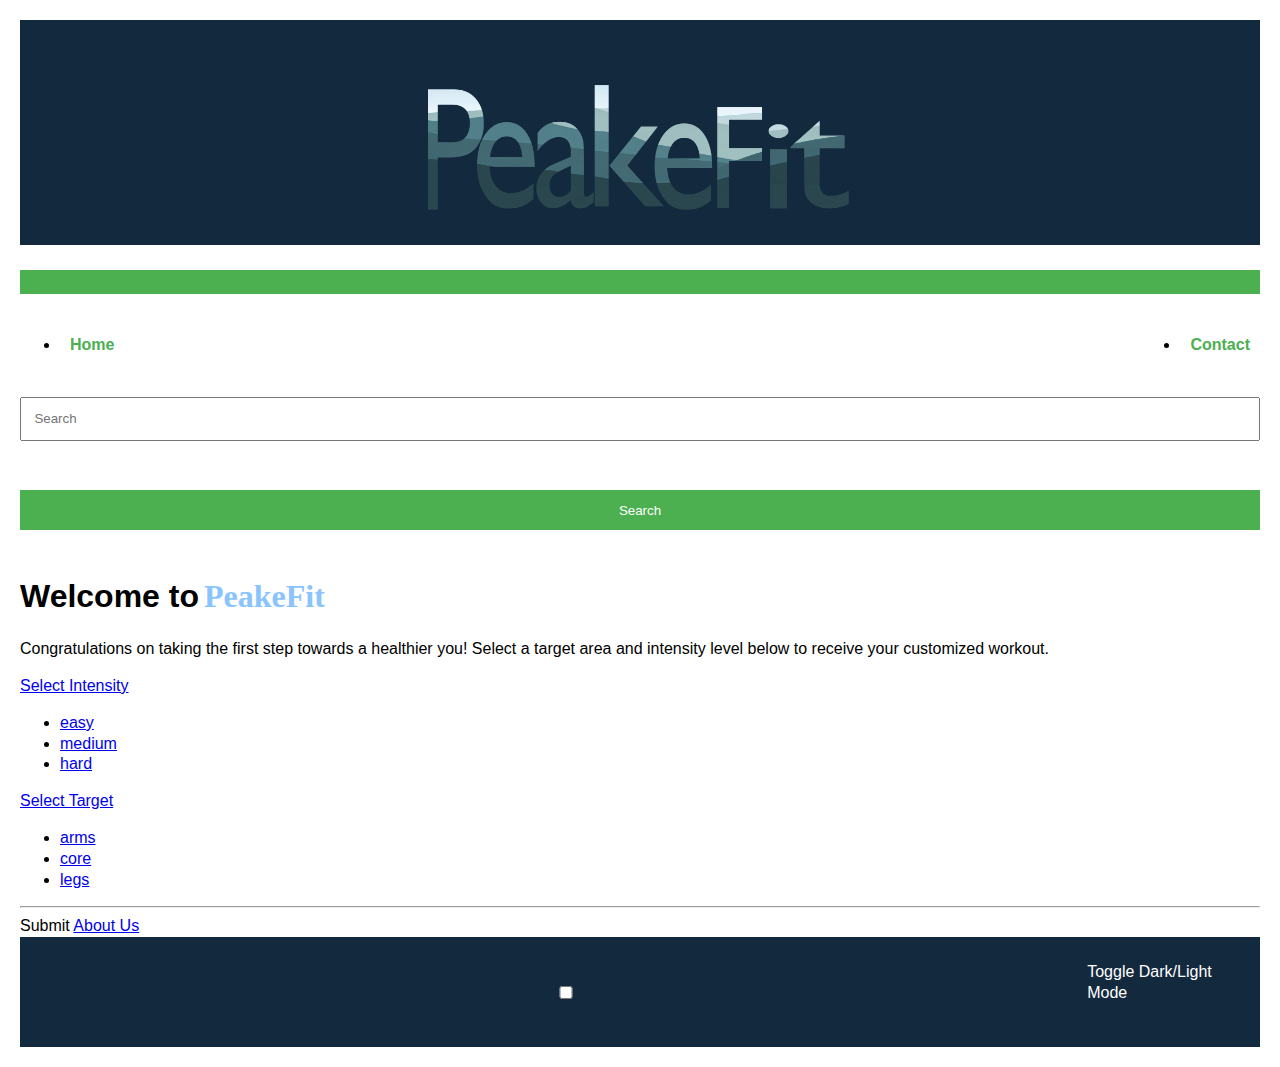
==== index.html @ b2d60455 "added the new logo to index as well as stylesheet" ====
<!doctype html>
<html lang="en">
  <head>
    <meta charset="utf-8">
    <meta name="viewport" content="width=device-width, initial-scale=1">
    <title>PeakeFit</title>
    <link href="https://cdn.jsdelivr.net/npm/bootstrap@5.3.2/dist/css/bootstrap.min.css" rel="stylesheet" integrity="sha384-T3c6CoIi6uLrA9TneNEoa7RxnatzjcDSCmG1MXxSR1GAsXEV/Dwwykc2MPK8M2HN" crossorigin="anonymous">
    <link rel="stylesheet" href="stylesheet.css">
   
  </head>
  <body>
    <header>
      <a class="navbar-brand" href="#">
        <!--logo-->
      <nav><img src="images\Peake.png" alt="Logo"></nav>
      </a>
    </header> 
    <nav class="navbar navbar-expand-lg navbar-dark bg-dark">
      <div class="container">
        <button class="navbar-toggler" type="button" data-bs-toggle="collapse" data-bs-target="#navbarSupportedContent" aria-controls="navbarSupportedContent" aria-expanded="false" aria-label="Toggle navigation">
          <span class="navbar-toggler-icon"></span>
        </button>
        <div class="collapse navbar-collapse" id="navbarSupportedContent">
          <ul class="navbar-nav me-auto mb-2 mb-lg-0">
            <li class="nav-item">
              <a class="nav-link active" aria-current="page" href="#">Home</a>
            </li>
            <li class="nav-item">
              <a class="nav-link" href="#">Contact</a>
            </li>
          </ul>
          <form class="d-flex" role="search">
            <input class="form-control me-2" type="search" placeholder="Search" aria-label="Search">
            <button class="btn btn-outline-success" type="submit">Search</button>
          </form>
        </div>
      </div>
    </nav>

    <div class="container my-5">
      <h1>Welcome to</h1>
      <div class="col-lg-8 px-0">
        <p class="fs-5">Congratulations on taking the first step towards a healthier you! Select a target area and intensity level below to receive your customized workout.</p>
        <div class="nav-item dropdown">
          <a class="nav-link dropdown-toggle" href="#" id="navbarDropdown" role="button" data-bs-toggle="dropdown" aria-expanded="false">
            Select Intensity
          </a>
          <ul class="dropdown-menu dropdown-intensity" aria-labelledby="navbarDropdown">
            <li><a class="dropdown-item-intensity" href="#">easy</a></li>
            <li><a class="dropdown-item-intensity" href="#">medium</a></li>
            <li><a class="dropdown-item-intensity" href="#">hard</a></li>
          </ul>
        </div>
        <div class="nav-item dropdown">
          <a class="nav-link dropdown-toggle" href="#" id="navbarDropdown" role="button" data-bs-toggle="dropdown" aria-expanded="false">
            Select Target
          </a>
          <ul class="dropdown-menu dropdown-target" aria-labelledby="navbarDropdown">
            <li><a class="dropdown-item-target" href="#">arms</a></li>
            <li><a class="dropdown-item-target" href="#">core</a></li>
            <li><a class="dropdown-item-target" href="#">legs</a></li>
          </ul>
        </div>
        <!-- redirect script-->
        <hr class="col-1 my-4">
        <a class="btn btn-primary" id="submit">Submit</a>
        <a href="aboutUs.html"class="btn btn-secondary">About Us</a>
        
       </div>
      <footer>
        <input type="checkbox" class="btn-check" id="btn-check" autocomplete="off">
        <label class="btn btn-primary" id="toggle-label" for="btn-check">Toggle Dark/Light Mode</label>
      </footer>
    </div>

    <script src="https://cdn.jsdelivr.net/npm/bootstrap@5.3.2/dist/js/bootstrap.bundle.min.js" integrity="sha384-C6RzsynM9kWDrMNeT87bh95OGNyZPhcTNXj1NW7RuBCsyN/o0jlpcV8Qyq46cDfL" crossorigin="anonymous"></script>
    <script src="main.js"></script>
  </body>
</html>
---- stylesheet.css ----
/* Default theme variables (Light Mode) */
:root {
  --bg-color: #ffffff;
  --text-color: #000000;
  --link-color: #4CAF50;
}

/* Dark Mode theme variables */
[data-theme="dark"] {
  --bg-color: #121212;
  --text-color: #ffffff;
  --link-color: #90caf9;
}

/* Apply theme variables */
body {
  background-color: var(--bg-color);
  color: var(--text-color);
  font-family: Arial, sans-serif;
  margin: 0;
  padding: 20px;
}

nav a {
  color: var(--link-color);
  text-decoration: none;
  margin: 0 10px;
}

nav a:hover {
  text-decoration: underline;
}

button {
  margin: 20px 0;
  padding: 10px 20px;
  background-color: var(--link-color);
  color: var(--bg-color);
  border: none;
  cursor: pointer;
}

.navbar-brand {
  font-family:'Franklin Gothic Medium', 'Arial Narrow', Arial, sans-serif;
  font-size:xx-large ;
  align-items: center; 
  max-height: 200px;
 }
.hover-btn {
  padding: 10px 20px;
  font-size: 16px;
  cursor: pointer; /* Default cursor for clickable elements */
  transition: background-color 0.3s ease;
}

.hover-btn:hover {
  background-color: #4CAF50; /* Change background on hover */
  color: white;
}

.hover-box {
  width: 200px;
  height: 200px;
  background-color: lightblue;
  margin-top: 20px;
  transition: background-color 0.3s ease;
}

.hover-box:hover {
  background-color: lightcoral; /* Change color on hover */
}

/* Custom cursor styles */
body.custom-cursor {
  cursor: url('https://cdn.jsdelivr.net/gh/konvajs/konva@v2.9.0/examples/images/cursor.svg'), auto;
}

body {
    display: flex;
    flex-direction: column;
    line-height: 1.3;
  }
  
  header {
    display: flex;
    justify-content: center;
    align-items: center;
    padding: 1%;
    background-color: #13293d;
    color: #fff;  
  }
nav img{
  height: 600px;
  align-items: center;
  justify-content: center;
  padding: 0 20px;
  display: flex;
  box-sizing: border-box;
} 
  h1 {
    font-size: 200%;
  }
  
  /* Added the rest of the header text */
  h1::after {
    font-family: Impact;
    content: 'PeakeFit';
    color: #8ac4ff;
    margin-left: 5px;
  }
  
  h2 {
    margin: 2% 0;
    font-size: 180%;
  }
  
  h3 {
    margin: 2% 0;
    font-size: 150%;
  }
  
  /* Added asterisk before every h3 heading */
  h3::before {
    font-family: Impact;
    content: '\273A';
    color: #772014;
    margin-right: 5px;
  }
  
  /* Added symbols before and after the nav links */
  
  nav ul {
    display: flex;
    justify-content: space-between;
    min-width: 300px;
  }
  
  nav a {
    color: #b9C6ae;
    font-weight: bold;
    text-decoration: none;
    color: var(--link-color);
    margin: 0 10px;
  }
  
  nav a:hover {
    color: #fff;
    text-decoration: underline;
  }
  
  main {
    display: flex;
    flex: 1 1 0;
    max-width: 1200px;
    margin: 2% auto;
  }
  
  section {
    flex: 1 1 0;
    padding-right: 5%;
  }
  
  article {
    border-bottom: 1px solid #d8a47f;
  }
  
  article p {
    margin: 2% 0;
    font-size: 110%;
  }
  
  article ul {
    margin-left: 5%;
    margin-bottom: 2%;
    font-size: 110%;
    list-style: circle;
  }
  
  aside {
    width: 25%;
  }
  
  aside h2 {
    font-size: 150%;
  }
  
  input,
  button {
    width: 100%;
    margin: 2% 0;
    padding: 1%;
  }
  
  footer {
    display: flex;
    justify-content: right;
    padding: 2%;
    background-color: #13293d;
    color: #fff;
  }

 
  
  
  @media screen and (max-width: 768px) {
    header, main {
      flex-direction: column;
    }
  }
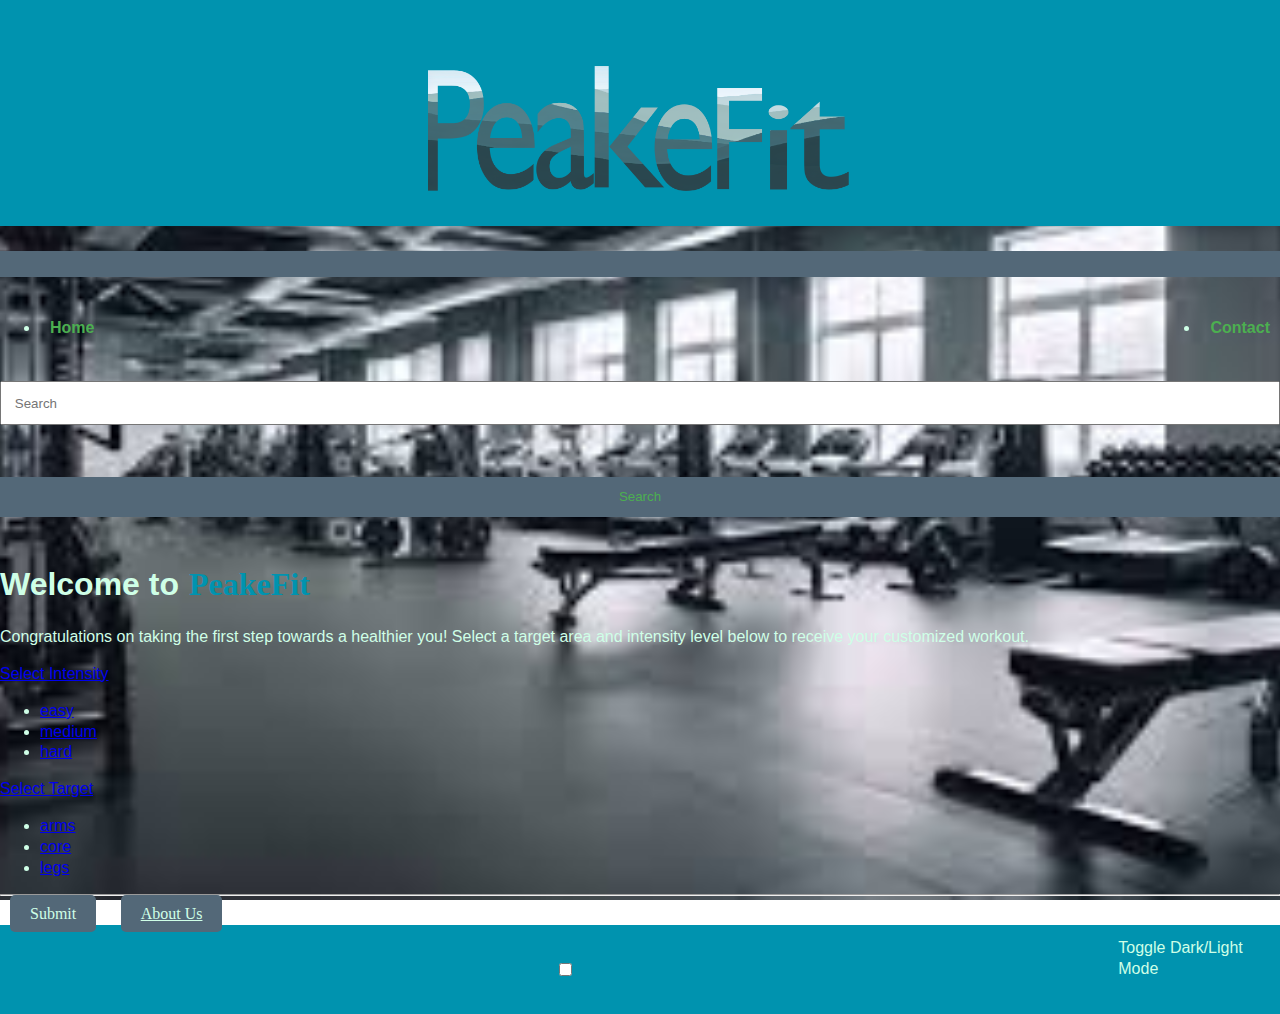
==== commit 88ff56a0: "added new color for dark and light mode since the backgrounnd  image made it to dark to really tell " ====
--- a/index.html
+++ b/index.html
@@ -63,8 +63,8 @@
         </div>
         <!-- redirect script-->
         <hr class="col-1 my-4">
-        <a class="btn btn-primary" id="submit">Submit</a>
-        <a href="aboutUs.html"class="btn btn-secondary">About Us</a>
+        <a class="aboutUsbtn" id="submit">Submit</a>
+        <a href="aboutUs.html"class="aboutUsbtn">About Us</a>
         
        </div>
       <footer>
--- a/stylesheet.css
+++ b/stylesheet.css
@@ -1,8 +1,8 @@
 /* Default theme variables (Light Mode) */
 :root {
-  --bg-color: #ffffff;
-  --text-color: #000000;
+  --text-color: #cfffe7;
   --link-color: #4CAF50;
+  --header-color: #0093AF;
 }
 
 /* Dark Mode theme variables */
@@ -10,15 +10,27 @@
   --bg-color: #121212;
   --text-color: #ffffff;
   --link-color: #90caf9;
-}
-
-/* Apply theme variables */
+  header {
+    background-color: #13293d;
+  }
+  footer{
+    background-color:#13293d ;
+  }
+}
+  
+/*Apply theme variables */
+
 body {
-  background-color: var(--bg-color);
-  color: var(--text-color);
+  
+  color:#cfffe7;
   font-family: Arial, sans-serif;
   margin: 0;
-  padding: 20px;
+  padding:0;
+  background-image:url('images/gym.jpg');
+  background-repeat: no-repeat;
+  background-size: cover;
+  background-position: center;
+  background-attachment: fixed;
 }
 
 nav a {
@@ -34,8 +46,8 @@
 button {
   margin: 20px 0;
   padding: 10px 20px;
-  background-color: var(--link-color);
-  color: var(--bg-color);
+  background-color: #536878;
+  color: var(--link-color);
   border: none;
   cursor: pointer;
 }
@@ -69,6 +81,23 @@
 .hover-box:hover {
   background-color: lightcoral; /* Change color on hover */
 }
+/* created a submit and about me buttonn to be able to change color*/
+.aboutUsbtn{
+background-color:#536878;
+color:#cfffe7 ;
+font-family:'Franklin Gothic Medium', 'Arial Narrow, Arial, sans-serif';
+margin: 20px 10px;
+padding: 10px 20px;
+font-size: 16px;
+border-radius: 5px;
+
+}
+.aboutUsbtn:hover {
+  background-color:#4CAF50;
+  color: #cfffe7;
+  transform: scale(1.05); /* Slight zoom-in effect */
+}
+
 
 /* Custom cursor styles */
 body.custom-cursor {
@@ -86,7 +115,7 @@
     justify-content: center;
     align-items: center;
     padding: 1%;
-    background-color: #13293d;
+    background-color: var(--header-color);
     color: #fff;  
   }
 nav img{
@@ -105,8 +134,8 @@
   h1::after {
     font-family: Impact;
     content: 'PeakeFit';
-    color: #8ac4ff;
-    margin-left: 5px;
+    color: #0093AF;
+    margin-left: 10px;
   }
   
   h2 {
@@ -136,7 +165,7 @@
   }
   
   nav a {
-    color: #b9C6ae;
+    color: #cfffe7;
     font-weight: bold;
     text-decoration: none;
     color: var(--link-color);
@@ -194,9 +223,10 @@
   footer {
     display: flex;
     justify-content: right;
-    padding: 2%;
-    background-color: #13293d;
-    color: #fff;
+    padding: 1%;
+    background-color: var(--header-color);
+    color: #cfffe7;
+    align-content:right;
   }
 
  
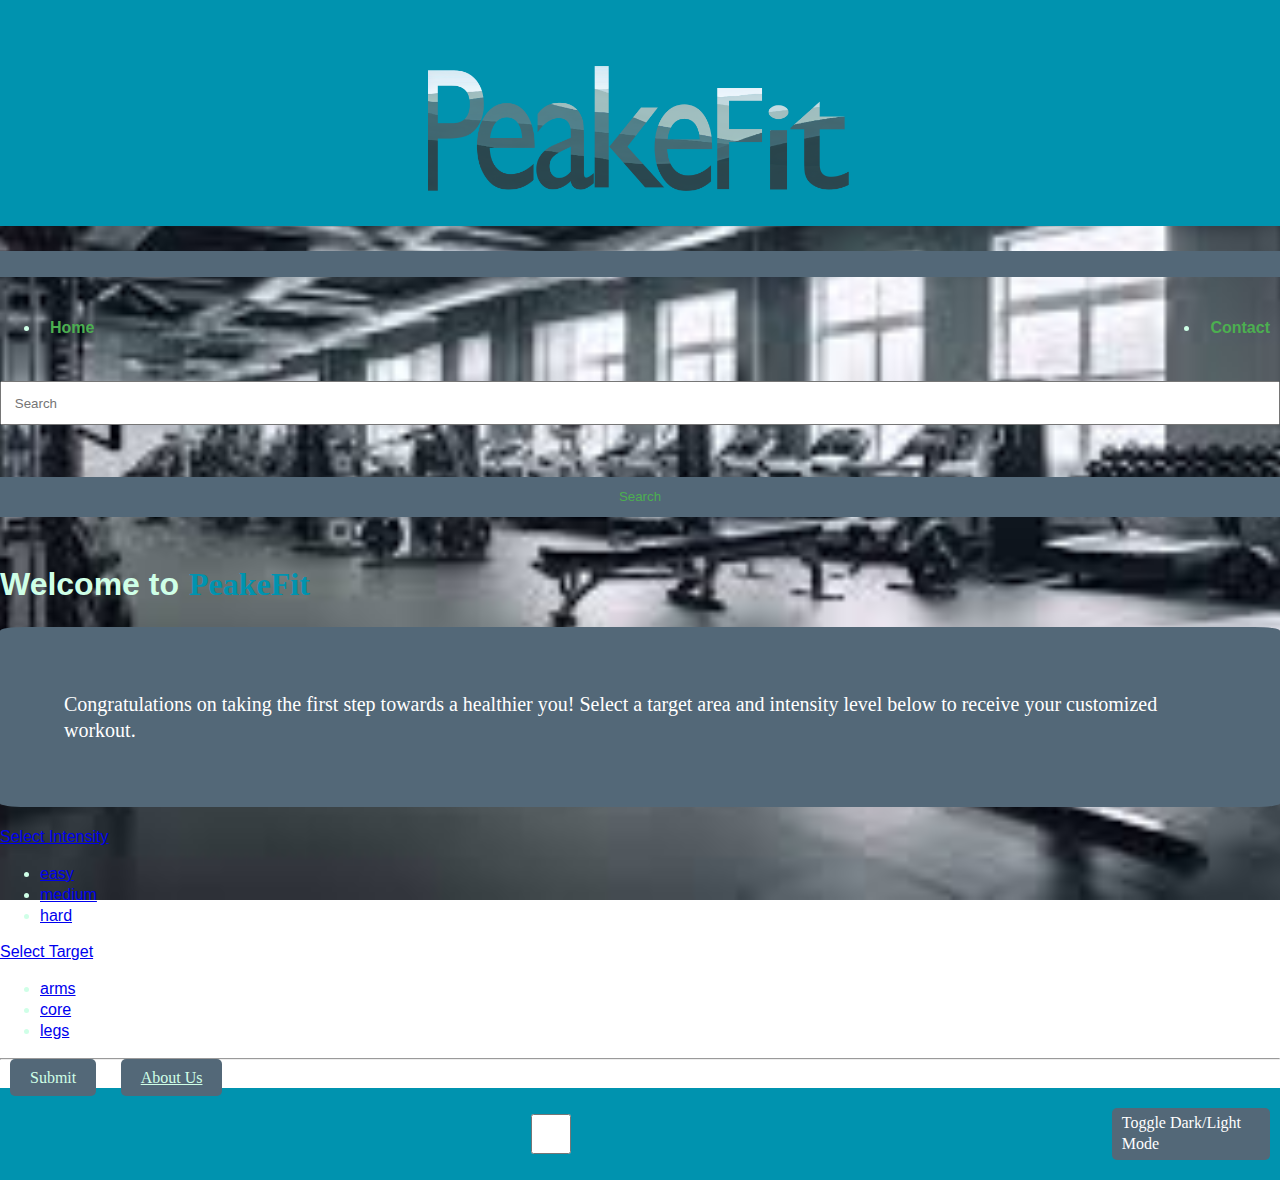
==== commit 7d89f811: "adjust the color for the drklightmode button" ====
--- a/index.html
+++ b/index.html
@@ -40,7 +40,7 @@
     <div class="container my-5">
       <h1>Welcome to</h1>
       <div class="col-lg-8 px-0">
-        <p class="fs-5">Congratulations on taking the first step towards a healthier you! Select a target area and intensity level below to receive your customized workout.</p>
+        <p class="intro" id="intro">Congratulations on taking the first step towards a healthier you! Select a target area and intensity level below to receive your customized workout.</p>
         <div class="nav-item dropdown">
           <a class="nav-link dropdown-toggle" href="#" id="navbarDropdown" role="button" data-bs-toggle="dropdown" aria-expanded="false">
             Select Intensity
@@ -69,7 +69,7 @@
        </div>
       <footer>
         <input type="checkbox" class="btn-check" id="btn-check" autocomplete="off">
-        <label class="btn btn-primary" id="toggle-label" for="btn-check">Toggle Dark/Light Mode</label>
+        <label class="btnDrkmode" id="toggle-label" for="btn-check">Toggle Dark/Light Mode</label>
       </footer>
     </div>
 
--- a/stylesheet.css
+++ b/stylesheet.css
@@ -50,6 +50,15 @@
   color: var(--link-color);
   border: none;
   cursor: pointer;
+}
+.btnDrkmode{
+  background-color: #536878;
+  color: #fff;
+  font-family:'Franklin Gothic Medium', 'Arial Narrow, Arial, sans-serif';
+  margin: 20px 10px;
+  padding: 5px 10px;
+  font-size: 16px;
+  border-radius: 5px;
 }
 
 .navbar-brand {
@@ -97,8 +106,17 @@
   color: #cfffe7;
   transform: scale(1.05); /* Slight zoom-in effect */
 }
-
-
+/* update the the container color in intro content*/
+.intro{
+    font-family:'Franklin Gothic Medium', 'Arial Narrow, Arial, sans-serif'; 
+    background-color:#536878;
+    font-size: 20px;
+    color: #fff;
+    border-radius: 2%;
+    padding: 5%;
+    justify-content: center;
+    align-content: center;
+  }
 /* Custom cursor styles */
 body.custom-cursor {
   cursor: url('https://cdn.jsdelivr.net/gh/konvajs/konva@v2.9.0/examples/images/cursor.svg'), auto;
@@ -219,20 +237,19 @@
     margin: 2% 0;
     padding: 1%;
   }
-  
+  /* updated the colors in footer to better emulate dark and light mode*/
   footer {
     display: flex;
     justify-content: right;
-    padding: 1%;
+    padding: 0%;
     background-color: var(--header-color);
     color: #cfffe7;
     align-content:right;
-  }
-
- 
-  
-  
-  @media screen and (max-width: 768px) {
+    
+}
+/* changiing the color of the btn in lightmode*/
+
+@media screen and (max-width: 768px) {
     header, main {
       flex-direction: column;
     }
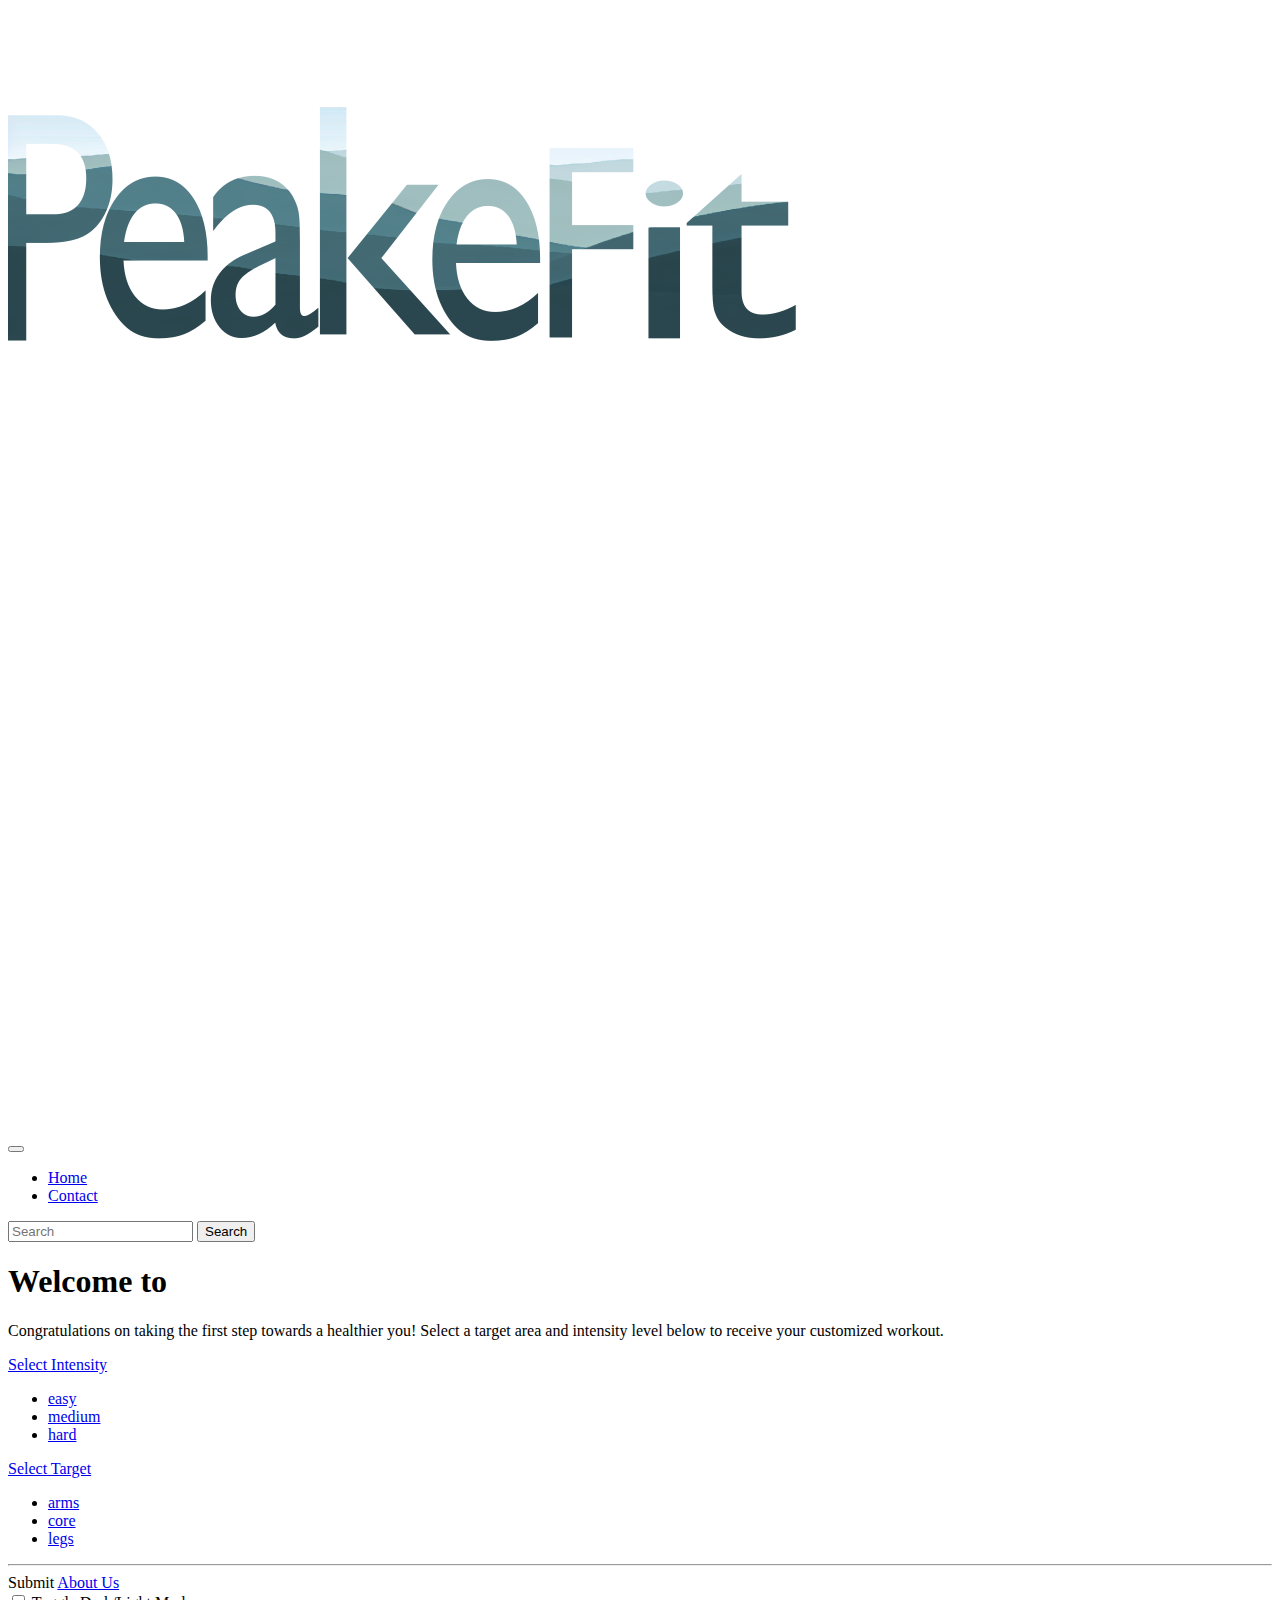
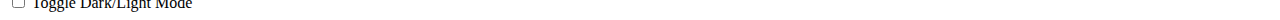
==== commit bfd77ba6: "cleaned index" ====
--- a/index.html
+++ b/index.html
@@ -3,23 +3,24 @@
   <head>
     <meta charset="utf-8">
     <meta name="viewport" content="width=device-width, initial-scale=1">
-    <title>PeakeFit</title>
-    <link href="https://cdn.jsdelivr.net/npm/bootstrap@5.3.2/dist/css/bootstrap.min.css" rel="stylesheet" integrity="sha384-T3c6CoIi6uLrA9TneNEoa7RxnatzjcDSCmG1MXxSR1GAsXEV/Dwwykc2MPK8M2HN" crossorigin="anonymous">
-    <link rel="stylesheet" href="stylesheet.css">
-   
+      <title>PeakeFit</title>
+        <link href="https://cdn.jsdelivr.net/npm/bootstrap@5.3.2/dist/css/bootstrap.min.css" rel="stylesheet" integrity="sha384-T3c6CoIi6uLrA9TneNEoa7RxnatzjcDSCmG1MXxSR1GAsXEV/Dwwykc2MPK8M2HN" crossorigin="anonymous">
+        <link 
   </head>
+
   <body>
     <header>
       <a class="navbar-brand" href="#">
-        <!--logo-->
-      <nav><img src="images\Peake.png" alt="Logo"></nav>
+          <!--logo-->
+            <nav><img src="images\Peake.png" alt="Logo"></nav>
       </a>
-    </header> 
-    <nav class="navbar navbar-expand-lg navbar-dark bg-dark">
-      <div class="container">
-        <button class="navbar-toggler" type="button" data-bs-toggle="collapse" data-bs-target="#navbarSupportedContent" aria-controls="navbarSupportedContent" aria-expanded="false" aria-label="Toggle navigation">
-          <span class="navbar-toggler-icon"></span>
-        </button>
+    </header>
+    <!--nav bar thats part of the bootstrap --> 
+      <nav class="navbar navbar-expand-lg navbar-dark bg-dark">
+        <div class="container">
+          <button class="navbar-toggler" type="button" data-bs-toggle="collapse" data-bs-target="#navbarSupportedContent" aria-controls="navbarSupportedContent" aria-expanded="false" aria-label="Toggle navigation">
+            <span class="navbar-toggler-icon"></span>
+          </button>
         <div class="collapse navbar-collapse" id="navbarSupportedContent">
           <ul class="navbar-nav me-auto mb-2 mb-lg-0">
             <li class="nav-item">
@@ -31,20 +32,20 @@
           </ul>
           <form class="d-flex" role="search">
             <input class="form-control me-2" type="search" placeholder="Search" aria-label="Search">
-            <button class="btn btn-outline-success" type="submit">Search</button>
+              <button class="btn btn-outline-success" type="submit">Search</button>
           </form>
         </div>
-      </div>
-    </nav>
+        </div>
+      </nav>
 
-    <div class="container my-5">
-      <h1>Welcome to</h1>
-      <div class="col-lg-8 px-0">
-        <p class="intro" id="intro">Congratulations on taking the first step towards a healthier you! Select a target area and intensity level below to receive your customized workout.</p>
+        <div class="container my-5">
+            <h1>Welcome to</h1>
+        <div class="col-lg-8 px-0">
+            <p class="intro" id="intro">Congratulations on taking the first step towards a healthier you! Select a target area and intensity level below to receive your customized workout.</p>
         <div class="nav-item dropdown">
-          <a class="nav-link dropdown-toggle" href="#" id="navbarDropdown" role="button" data-bs-toggle="dropdown" aria-expanded="false">
+            <a class="nav-link dropdown-toggle" href="#" id="navbarDropdown" role="button" data-bs-toggle="dropdown" aria-expanded="false">
             Select Intensity
-          </a>
+            </a>
           <ul class="dropdown-menu dropdown-intensity" aria-labelledby="navbarDropdown">
             <li><a class="dropdown-item-intensity" href="#">easy</a></li>
             <li><a class="dropdown-item-intensity" href="#">medium</a></li>
@@ -52,9 +53,9 @@
           </ul>
         </div>
         <div class="nav-item dropdown">
-          <a class="nav-link dropdown-toggle" href="#" id="navbarDropdown" role="button" data-bs-toggle="dropdown" aria-expanded="false">
+            <a class="nav-link dropdown-toggle" href="#" id="navbarDropdown" role="button" data-bs-toggle="dropdown" aria-expanded="false">
             Select Target
-          </a>
+            </a>
           <ul class="dropdown-menu dropdown-target" aria-labelledby="navbarDropdown">
             <li><a class="dropdown-item-target" href="#">arms</a></li>
             <li><a class="dropdown-item-target" href="#">core</a></li>
@@ -62,18 +63,16 @@
           </ul>
         </div>
         <!-- redirect script-->
-        <hr class="col-1 my-4">
-        <a class="aboutUsbtn" id="submit">Submit</a>
-        <a href="aboutUs.html"class="aboutUsbtn">About Us</a>
-        
-       </div>
-      <footer>
+          <hr class="col-1 my-4">
+            <a class="aboutUsbtn" id="submit">Submit</a>
+            <a href="aboutUs.html"class="aboutUsbtn">About Us</a>
+        </div>
+  <footer>
         <input type="checkbox" class="btn-check" id="btn-check" autocomplete="off">
         <label class="btnDrkmode" id="toggle-label" for="btn-check">Toggle Dark/Light Mode</label>
-      </footer>
-    </div>
-
-    <script src="https://cdn.jsdelivr.net/npm/bootstrap@5.3.2/dist/js/bootstrap.bundle.min.js" integrity="sha384-C6RzsynM9kWDrMNeT87bh95OGNyZPhcTNXj1NW7RuBCsyN/o0jlpcV8Qyq46cDfL" crossorigin="anonymous"></script>
+  </footer>
+        </div>
+      <script src="https://cdn.jsdelivr.net/npm/bootstrap@5.3.2/dist/js/bootstrap.bundle.min.js" integrity="sha384-C6RzsynM9kWDrMNeT87bh95OGNyZPhcTNXj1NW7RuBCsyN/o0jlpcV8Qyq46cDfL" crossorigin="anonymous"></script>
     <script src="main.js"></script>
   </body>
 </html>
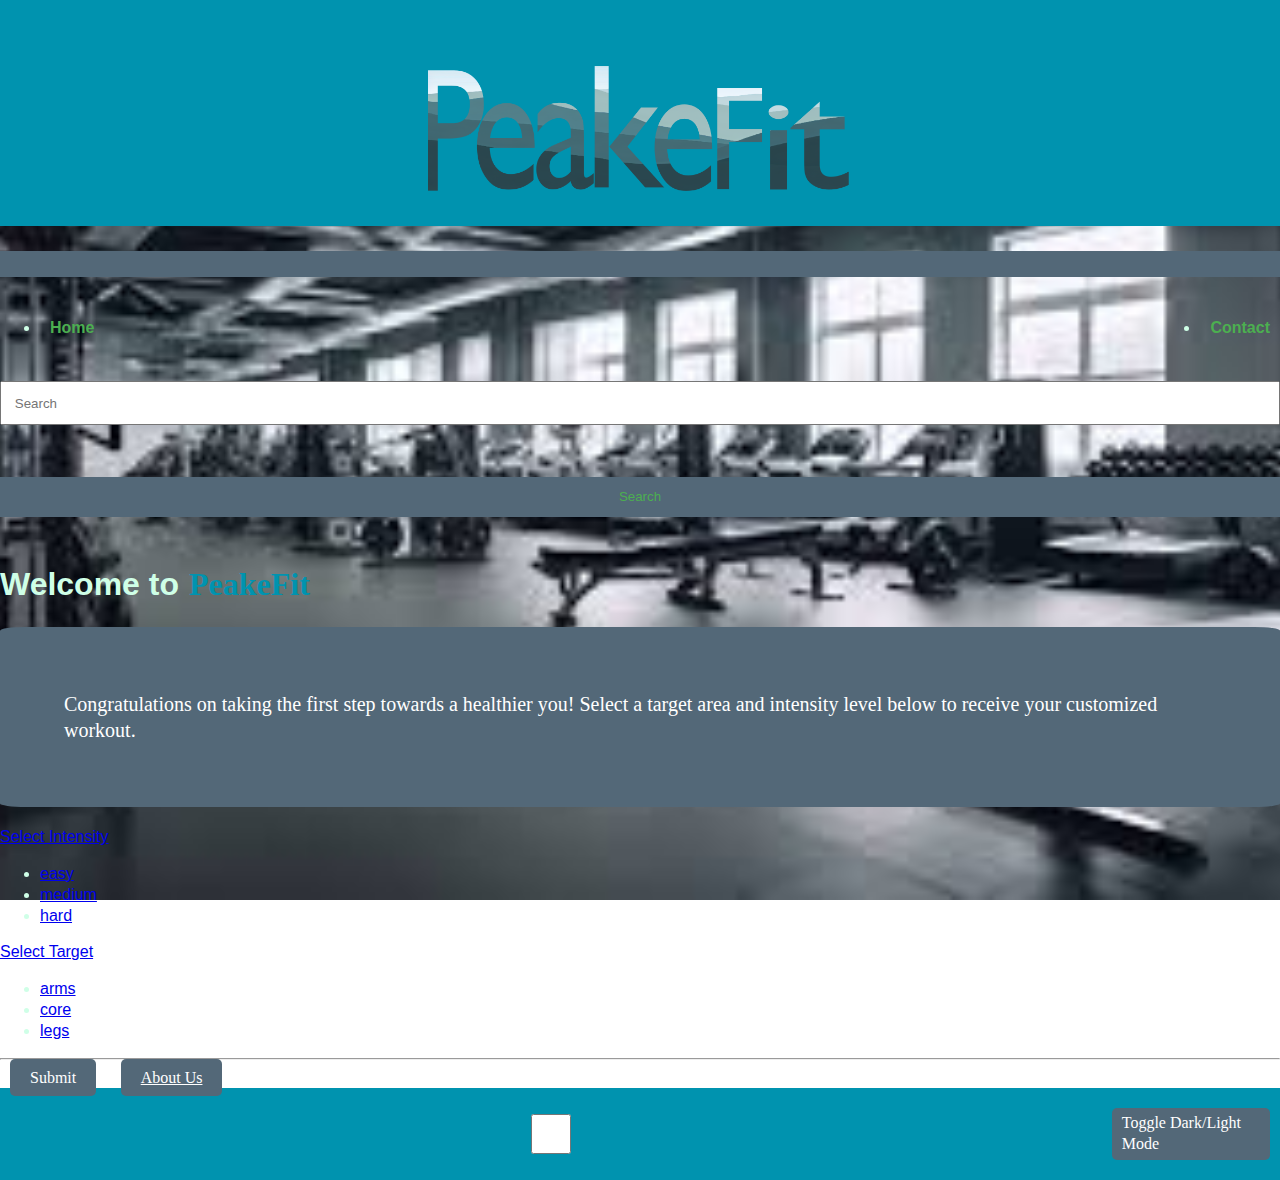
==== commit 1fced92b: "fixed stylesheet" ====
--- a/index.html
+++ b/index.html
@@ -5,8 +5,8 @@
     <meta name="viewport" content="width=device-width, initial-scale=1">
       <title>PeakeFit</title>
         <link href="https://cdn.jsdelivr.net/npm/bootstrap@5.3.2/dist/css/bootstrap.min.css" rel="stylesheet" integrity="sha384-T3c6CoIi6uLrA9TneNEoa7RxnatzjcDSCmG1MXxSR1GAsXEV/Dwwykc2MPK8M2HN" crossorigin="anonymous">
-        <link 
-  </head>
+        <link href="stylesheet.css" rel="stylesheet">
+    </head>
 
   <body>
     <header>
--- a/stylesheet.css
+++ b/stylesheet.css
@@ -0,0 +1,234 @@
+/* Default theme variables (Light Mode) */
+:root {
+  --text-color: #cfffe7;
+  --link-color: #4CAF50;
+  --header-color: #0093AF;
+}
+/* Dark Mode theme variables */
+[data-theme="dark"] {
+  --bg-color: #121212;
+  --text-color: #ffffff;
+  --link-color: #90caf9;
+  header {
+    background-color: #13293d;
+  }
+  footer{
+    background-color:#13293d ;
+  }
+}
+  /*Apply theme variables */
+
+body {
+  color:#cfffe7;
+  font-family: Arial, sans-serif;
+  margin: 0;
+  padding:0;
+  background-image:url('images/gym.jpg');
+  background-repeat: no-repeat;
+  background-size: cover;
+  background-position: center;
+  background-attachment: fixed;
+}
+
+nav a {
+  color: var(--link-color);
+  text-decoration: none;
+  margin: 0 10px;
+}
+
+nav a:hover {
+  text-decoration: underline;
+}
+
+button {
+  margin: 20px 0;
+  padding: 10px 20px;
+  background-color: #536878;
+  color: var(--link-color);
+  border: none;
+  cursor: pointer;
+
+}
+/* classes*/
+  .btnDrkmode{
+  background-color: #536878;
+  color: #fff;
+  font-family:'Franklin Gothic Medium', 'Arial Narrow, Arial, sans-serif';
+  margin: 20px 10px;
+  padding: 5px 10px;
+  font-size: 16px;
+  border-radius: 5px;
+  }
+
+  .navbar-brand {
+  font-family:'Franklin Gothic Medium', 'Arial Narrow', Arial, sans-serif;
+  font-size:xx-large ;
+  align-items: center; 
+  max-height: 200px;
+ }
+  .hover-btn {
+  padding: 10px 20px;
+  font-size: 16px;
+  cursor: pointer; /* Default cursor for clickable elements */
+  transition: background-color 0.3s ease;
+  }
+
+  .hover-btn:hover {
+  background-color: #4CAF50; /* Change background on hover */
+  color: white;
+  }
+  .hover-box {
+  width: 200px;
+  height: 200px;
+  background-color: lightblue;
+  margin-top: 20px;
+  transition: background-color 0.3s ease;
+  }
+  .hover-box:hover {
+  background-color: lightcoral; /* Change color on hover */
+  }
+  /* created a submit and about me buttonn to be able to change color*/
+  .aboutUsbtn{
+  background-color:#536878;
+  color:#fff;
+  font-family:'Franklin Gothic Medium', 'Arial Narrow, Arial, sans-serif';
+  margin: 20px 10px;
+  padding: 10px 20px;
+  font-size: 16px;
+  border-radius: 5px;
+  }
+  .aboutUsbtn:hover {
+  background-color:#4CAF50;
+  color: #cfffe7;
+  transform: scale(1.05); /* Slight zoom-in effect */
+  }
+  /* update the the container color in intro content*/
+  .intro{
+    font-family:'Franklin Gothic Medium', 'Arial Narrow, Arial, sans-serif'; 
+    background-color:#536878;
+    font-size: 20px;
+    color: #fff;
+    border-radius: 2%;
+    padding: 5%;
+    justify-content: center;
+    align-content: center;
+  }
+  /* Custom cursor styles */
+  body.custom-cursor {
+  cursor: url('https://cdn.jsdelivr.net/gh/konvajs/konva@v2.9.0/examples/images/cursor.svg'), auto;
+  }
+  body {
+    display: flex;
+    flex-direction: column;
+    line-height: 1.3;
+  }
+  header {
+    display: flex;
+    justify-content: center;
+    align-items: center;
+    padding: 1%;
+    background-color: var(--header-color);
+    color: #fff;  
+  }
+  nav img{
+  height: 600px;
+  align-items: center;
+  justify-content: center;
+  padding: 0 20px;
+  display: flex;
+  box-sizing: border-box;
+  } 
+  h1 {
+    font-size: 200%;
+  }
+  /* Added the rest of the header text */
+  h1::after {
+    font-family: Impact;
+    content: 'PeakeFit';
+    color: #0093AF;
+    margin-left: 10px;
+  }
+  h2 {
+    margin: 2% 0;
+    font-size: 180%;
+  }
+  h3 {
+    margin: 2% 0;
+    font-size: 150%;
+  }
+  /* Added asterisk before every h3 heading */
+  h3::before {
+    font-family: Impact;
+    content: '\273A';
+    color: #772014;
+    margin-right: 5px;
+  }
+  /* Added symbols before and after the nav links */
+  nav ul {
+    display: flex;
+    justify-content: space-between;
+    min-width: 300px;
+  }
+  nav a {
+    color: #cfffe7;
+    font-weight: bold;
+    text-decoration: none;
+    color: var(--link-color);
+    margin: 0 10px;
+  }
+  nav a:hover {
+    color: #fff;
+    text-decoration: underline;
+  }
+  main {
+    display: flex;
+    flex: 1 1 0;
+    max-width: 1200px;
+    margin: 2% auto;
+  }
+  section {
+    flex: 1 1 0;
+    padding-right: 5%;
+  }
+  article {
+    border-bottom: 1px solid #d8a47f;
+  }
+  article p {
+    margin: 2% 0;
+    font-size: 110%;
+  }
+  article ul {
+    margin-left: 5%;
+    margin-bottom: 2%;
+    font-size: 110%;
+    list-style: circle;
+  }
+  aside {
+    width: 25%;
+  }
+  aside h2 {
+    font-size: 150%;
+  }
+  input,
+  button {
+    width: 100%;
+    margin: 2% 0;
+    padding: 1%;
+  }
+  /* updated the colors in footer to better emulate dark and light mode*/
+  footer {
+    display: flex;
+    justify-content: right;
+    padding: 0%;
+    background-color: var(--header-color);
+    color: #cfffe7;
+    align-content:right;
+  }
+  /* changiing the color of the btn in lightmode*/
+  @media screen and (max-width: 768px) {
+    header, main {
+      flex-direction: column;
+    }
+  }
+  
+  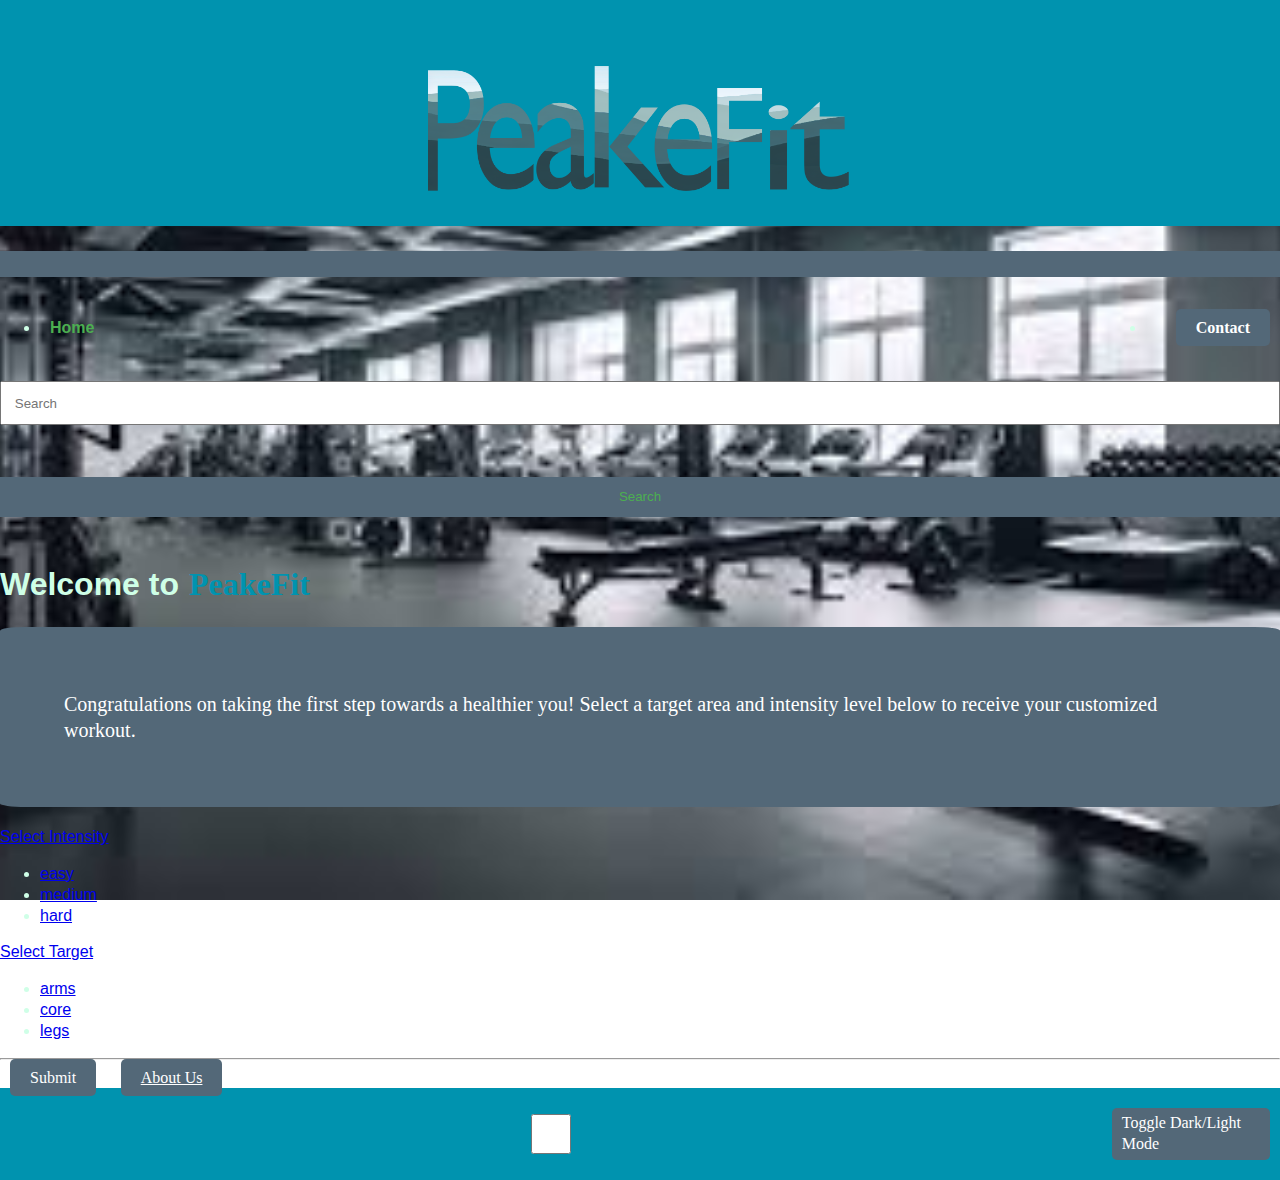
==== commit 84663c80: "updated the backbutton on results page to be in line with index" ====
--- a/index.html
+++ b/index.html
@@ -27,7 +27,8 @@
               <a class="nav-link active" aria-current="page" href="#">Home</a>
             </li>
             <li class="nav-item">
-              <a class="nav-link" href="#">Contact</a>
+              <a class="nav-link"></a>
+              <a href="aboutUs.html"class="aboutUsbtn">Contact</a>
             </li>
           </ul>
           <form class="d-flex" role="search">
--- a/stylesheet.css
+++ b/stylesheet.css
@@ -100,7 +100,8 @@
   .aboutUsbtn:hover {
   background-color:#4CAF50;
   color: #cfffe7;
-  transform: scale(1.05); /* Slight zoom-in effect */
+  transform: scale(1.05); 
+  /* Slight zoom-in effect */
   }
   /* update the the container color in intro content*/
   .intro{
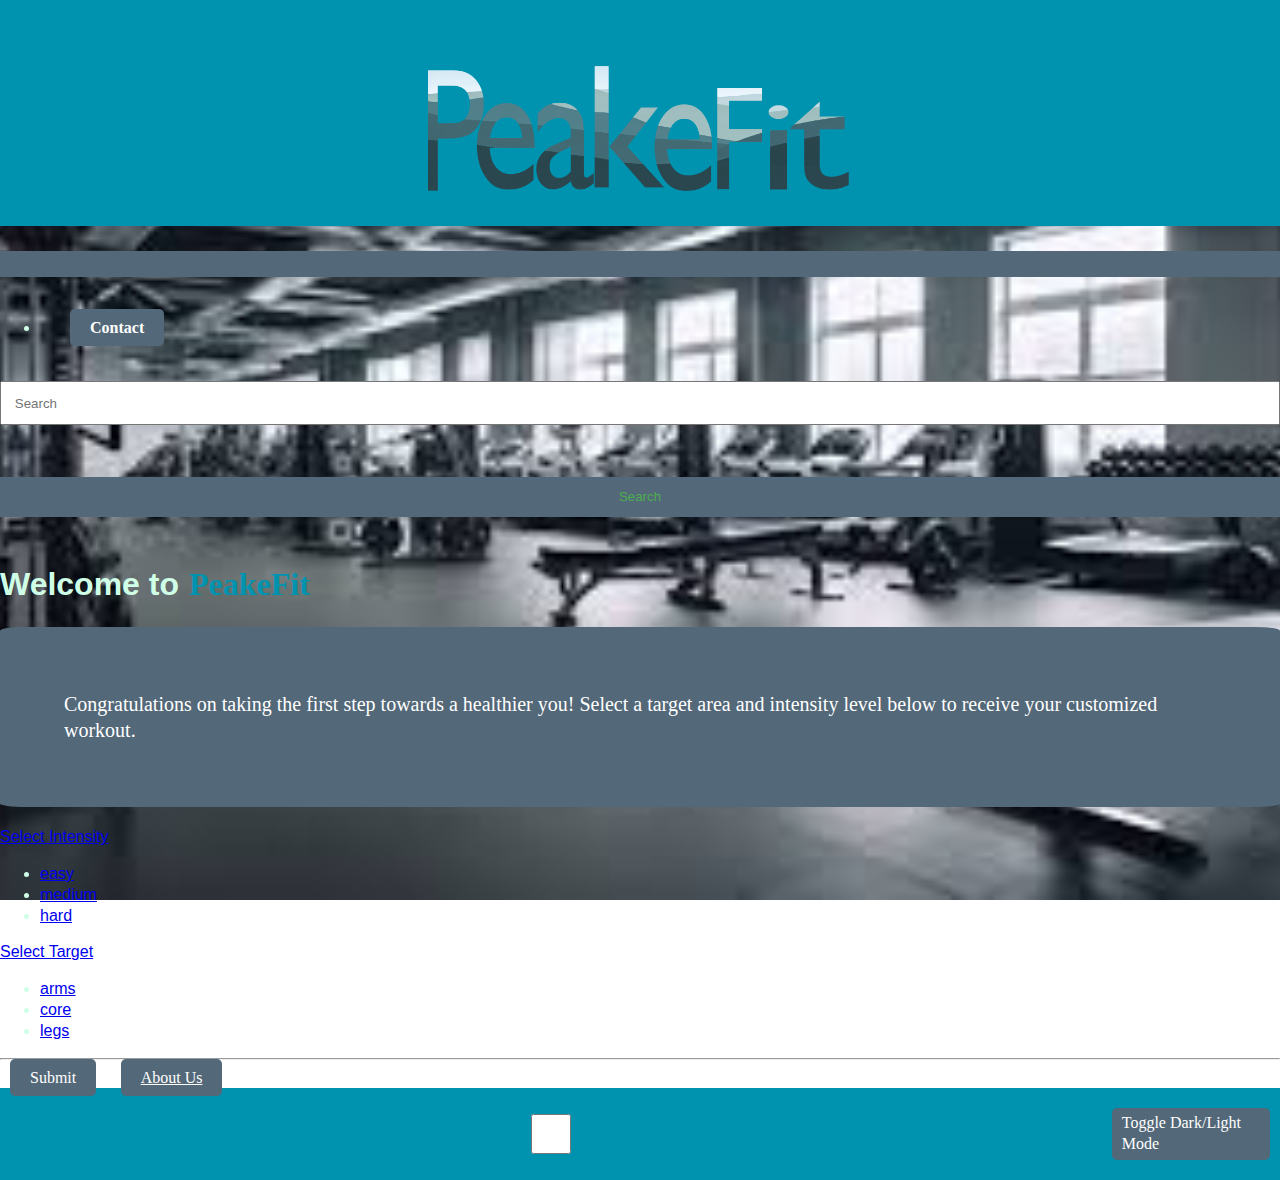
==== commit 50d41e1b: "removed the home button" ====
--- a/index.html
+++ b/index.html
@@ -23,9 +23,6 @@
           </button>
         <div class="collapse navbar-collapse" id="navbarSupportedContent">
           <ul class="navbar-nav me-auto mb-2 mb-lg-0">
-            <li class="nav-item">
-              <a class="nav-link active" aria-current="page" href="#">Home</a>
-            </li>
             <li class="nav-item">
               <a class="nav-link"></a>
               <a href="aboutUs.html"class="aboutUsbtn">Contact</a>
--- a/stylesheet.css
+++ b/stylesheet.css
@@ -7,13 +7,14 @@
 /* Dark Mode theme variables */
 [data-theme="dark"] {
   --bg-color: #121212;
-  --text-color: #ffffff;
+  --color: #080808;
   --link-color: #90caf9;
+  
   header {
-    background-color: #13293d;
+    background-color: #005f6b;
   }
   footer{
-    background-color:#13293d ;
+    background-color:#005f6b;
   }
 }
   /*Apply theme variables */
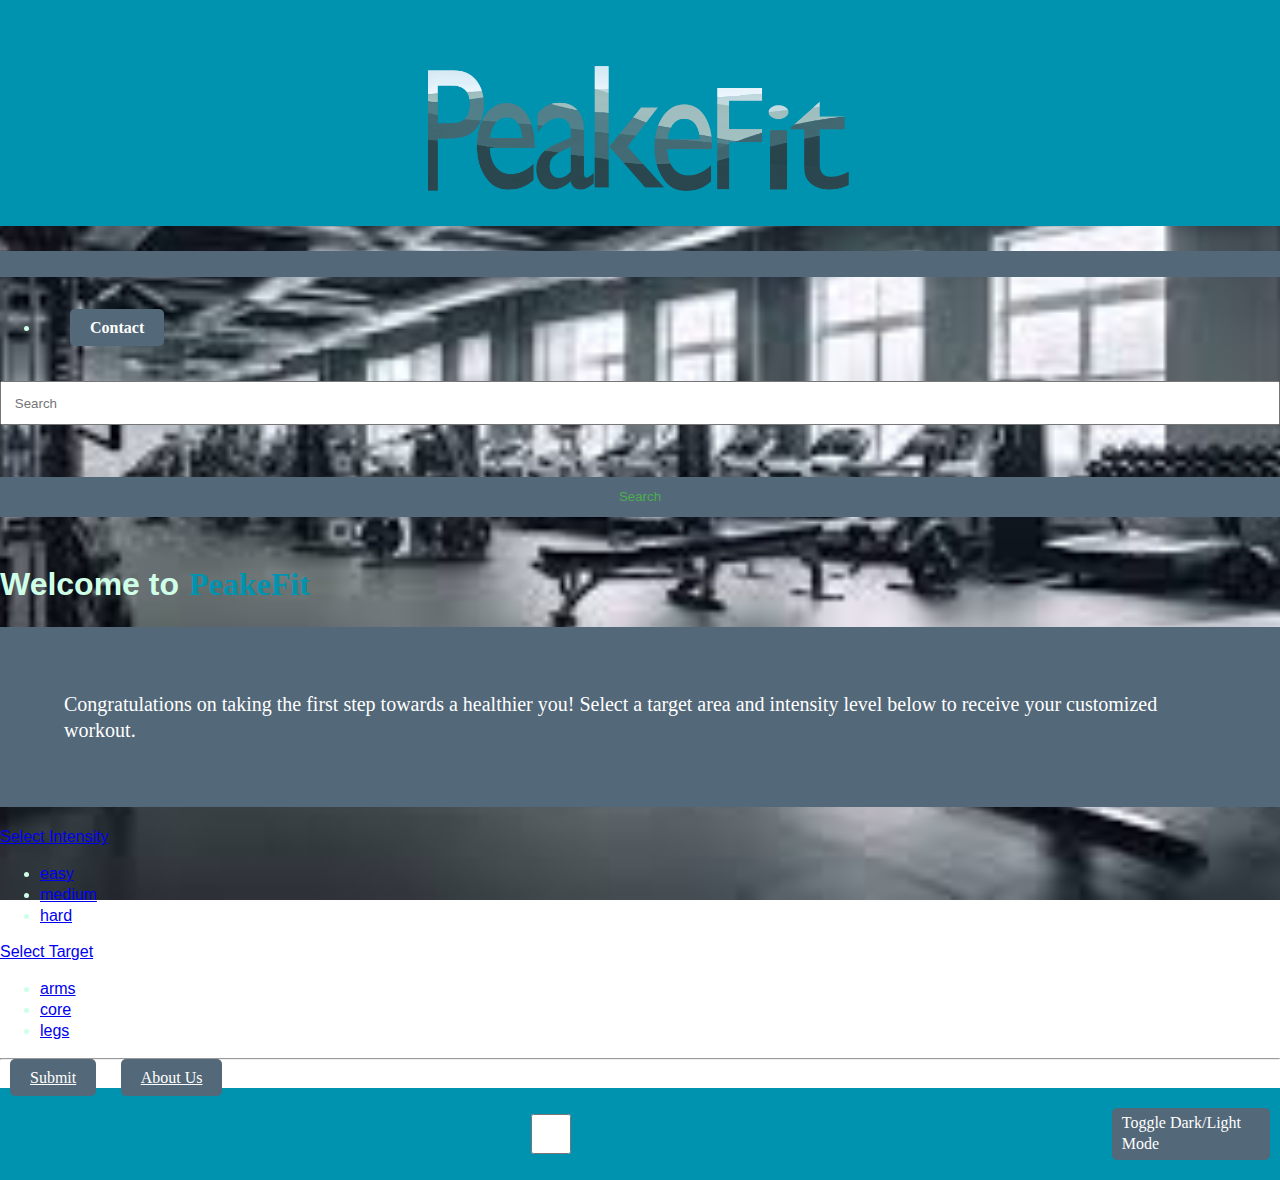
==== commit f5d72e01: "fixed submit button cursor" ====
--- a/index.html
+++ b/index.html
@@ -62,12 +62,13 @@
         </div>
         <!-- redirect script-->
           <hr class="col-1 my-4">
-            <a class="aboutUsbtn" id="submit">Submit</a>
+            <a href="results.html" class="button">Submit</a>        
             <a href="aboutUs.html"class="aboutUsbtn">About Us</a>
         </div>
   <footer>
         <input type="checkbox" class="btn-check" id="btn-check" autocomplete="off">
         <label class="btnDrkmode" id="toggle-label" for="btn-check">Toggle Dark/Light Mode</label>
+        
   </footer>
         </div>
       <script src="https://cdn.jsdelivr.net/npm/bootstrap@5.3.2/dist/js/bootstrap.bundle.min.js" integrity="sha384-C6RzsynM9kWDrMNeT87bh95OGNyZPhcTNXj1NW7RuBCsyN/o0jlpcV8Qyq46cDfL" crossorigin="anonymous"></script>
--- a/stylesheet.css
+++ b/stylesheet.css
@@ -60,7 +60,12 @@
   font-size: 16px;
   border-radius: 5px;
   }
-
+.btnDrkmode:hover{
+  background-color:#4CAF50;
+  color: #fff;
+  transform: scale(1.05); 
+    /* Slight zoom-in effect */
+}
   .navbar-brand {
   font-family:'Franklin Gothic Medium', 'Arial Narrow', Arial, sans-serif;
   font-size:xx-large ;
@@ -89,6 +94,15 @@
   background-color: lightcoral; /* Change color on hover */
   }
   /* created a submit and about me buttonn to be able to change color*/
+  .button{
+    background-color:#536878;
+    color:#fff;
+    font-family:'Franklin Gothic Medium', 'Arial Narrow, Arial, sans-serif';
+    margin: 20px 10px;
+    padding: 10px 20px;
+    font-size: 16px;
+    border-radius: 5px;
+    }
   .aboutUsbtn{
   background-color:#536878;
   color:#fff;
@@ -98,6 +112,13 @@
   font-size: 16px;
   border-radius: 5px;
   }
+  .button:hover {
+    background-color:#4CAF50;
+    color: #cfffe7;
+    transform: scale(1.05);
+    /* Slight zoom-in effect */
+  }
+  
   .aboutUsbtn:hover {
   background-color:#4CAF50;
   color: #cfffe7;
@@ -110,15 +131,15 @@
     background-color:#536878;
     font-size: 20px;
     color: #fff;
-    border-radius: 2%;
     padding: 5%;
     justify-content: center;
     align-content: center;
   }
   /* Custom cursor styles */
   body.custom-cursor {
-  cursor: url('https://cdn.jsdelivr.net/gh/konvajs/konva@v2.9.0/examples/images/cursor.svg'), auto;
-  }
+    cursor: url('https://cdn.jsdelivr.net/gh/konvajs/konva@v2.9.0/examples/images/cursor.svg'), auto;
+  }
+  
   body {
     display: flex;
     flex-direction: column;
